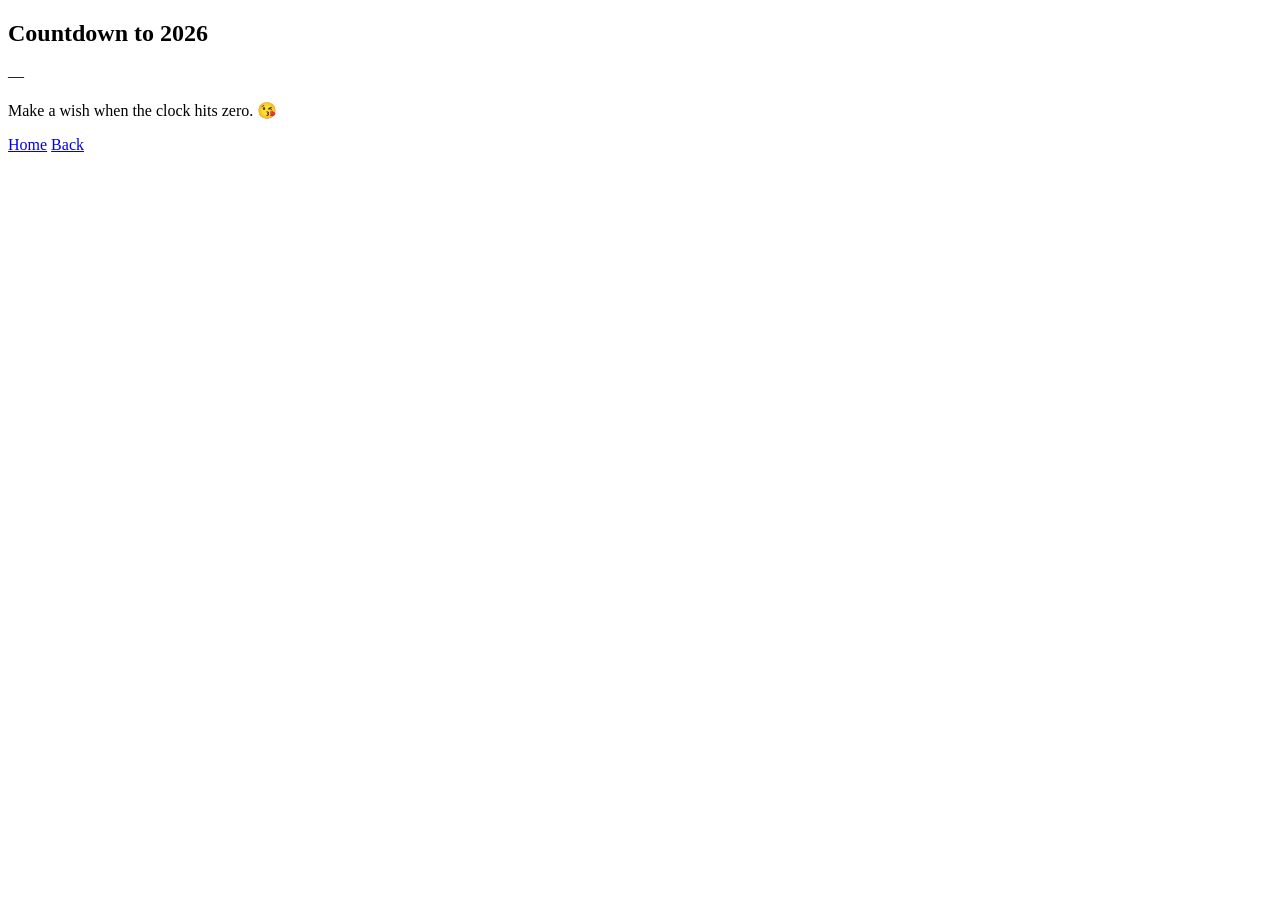
==== countdown.html @ 98340c24 "Add countdown.html for 2026 countdown page" ====
<!doctype html>
<html lang="en">
<head>
  <meta charset="utf-8" />
  <meta name="viewport" content="width=device-width,initial-scale=1" />
  <title>Countdown to 2026</title>
  <link rel="stylesheet" href="style.css">
</head>
<body>
  <main class="page center">
    <h2 class="big">Countdown to 2026</h2>
    <div id="countdown" class="countdown">—</div>
    <p class="lead">Make a wish when the clock hits zero. 😘</p>
    <div class="controls">
      <a class="btn" href="index.html">Home</a>
      <a class="btn ghost" href="wishes.html">Back</a>
    </div>
  </main>
  <script src="script.js"></script>
</body>
</html>
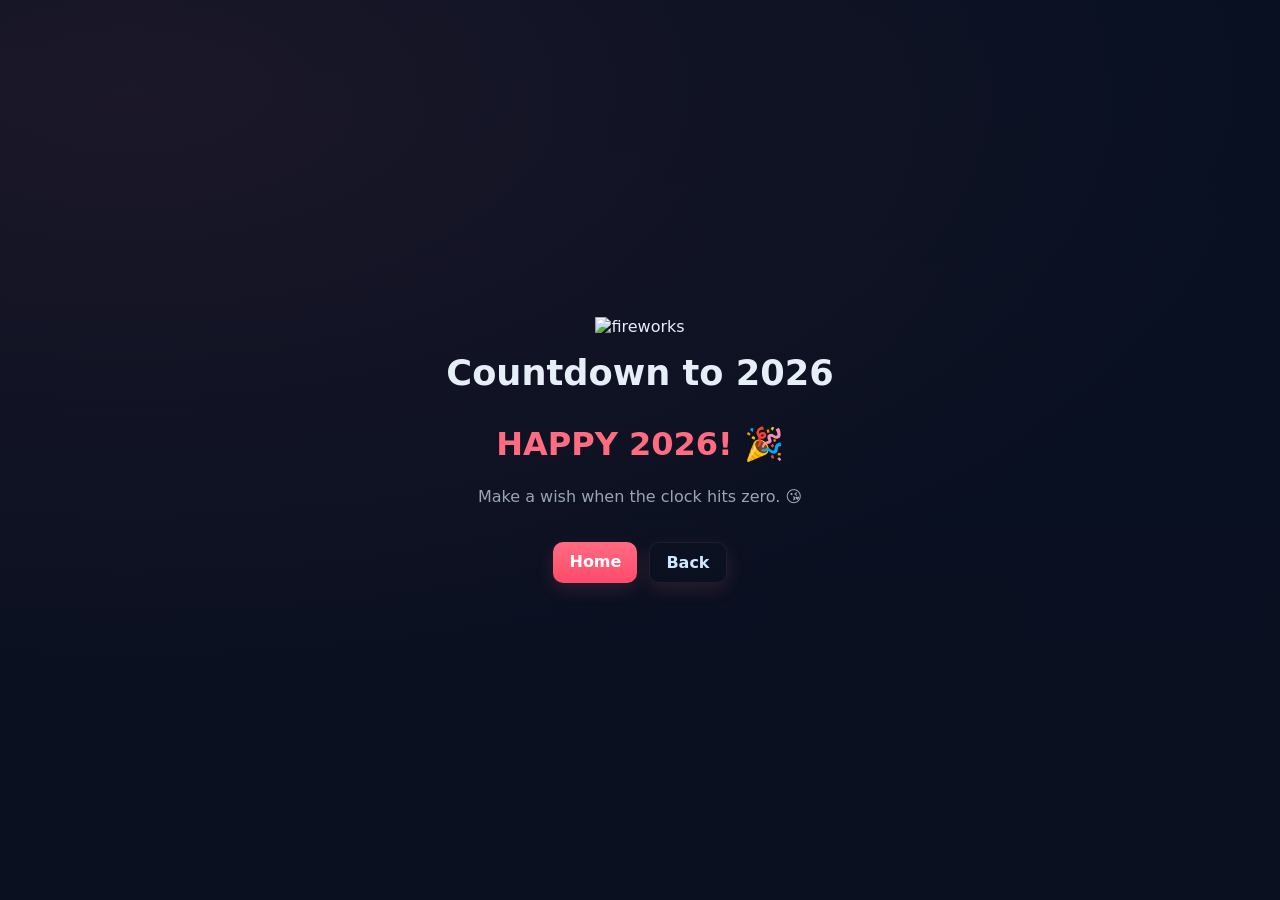
==== commit a698e004: "Add fireworks image to countdown page" ====
--- a/countdown.html
+++ b/countdown.html
@@ -8,6 +8,7 @@
 </head>
 <body>
   <main class="page center">
+    <img src="images/fireworks.svg" alt="fireworks" class="inline-img"/>
     <h2 class="big">Countdown to 2026</h2>
     <div id="countdown" class="countdown">—</div>
     <p class="lead">Make a wish when the clock hits zero. 😘</p>
--- a/style.css
+++ b/style.css
@@ -0,0 +1,34 @@
+:root{
+  --bg:#0b1020;
+  --card:#0f1724;
+  --accent:#ff6b81;
+  --muted:#9aa4b2;
+}
+*{box-sizing:border-box}
+html,body{height:100%}
+body{
+  margin:0; font-family:system-ui, -apple-system, 'Segoe UI', Roboto, 'Helvetica Neue', Arial;
+  background: radial-gradient(1200px 600px at 10% 10%, rgba(255,107,129,0.08), transparent),
+              linear-gradient(180deg,#071021 0%, #0b1020 100%);
+  color:#e6eef8;
+  -webkit-font-smoothing:antialiased;
+}
+.page{min-height:100vh;padding:3rem;display:flex;flex-direction:column;justify-content:center;align-items:center;text-align:center}
+.center{gap:1rem}
+.big{font-size:2.2rem;margin:0 0 .5rem}
+.lead{color:var(--muted);margin:0 0 1.25rem}
+.controls{display:flex;gap:.75rem;flex-wrap:wrap;justify-content:center}
+.btn{display:inline-block;padding:.6rem 1rem;border-radius:10px;background:linear-gradient(180deg,var(--accent),#ff4b6b);color:white;text-decoration:none;font-weight:600;box-shadow:0 6px 18px rgba(255,107,129,0.14);transition:transform .16s ease}
+.btn:hover{transform:translateY(-3px)}
+.btn.ghost{background:transparent;border:1px solid rgba(255,255,255,0.06);color:#cfe6ff}
+.heart{font-size:3.5rem;margin-top:1.2rem;animation:beat 1s ease-in-out infinite}
+@keyframes beat{0%,100%{transform:scale(1)}50%{transform:scale(1.12)}}
+.message{max-width:700px;margin:1rem auto;color:#ffeef2}
+.mem-list, .wish-list{text-align:left;max-width:720px;margin:1rem auto;padding:0 1rem}
+.mem-list li, .wish-list li{margin:0.6rem 0;padding-left:0.5rem}
+.countdown{font-size:2rem;font-weight:700;margin:0.5rem 0;color:var(--accent)}
+
+/* confetti */
+.confetti{position:fixed;pointer-events:none;z-index:9999;top:0;left:0;width:8px;height:12px;opacity:0.95;transform-origin:center}
+
+@media (max-width:520px){.big{font-size:1.4rem}.heart{font-size:2.5rem}}
